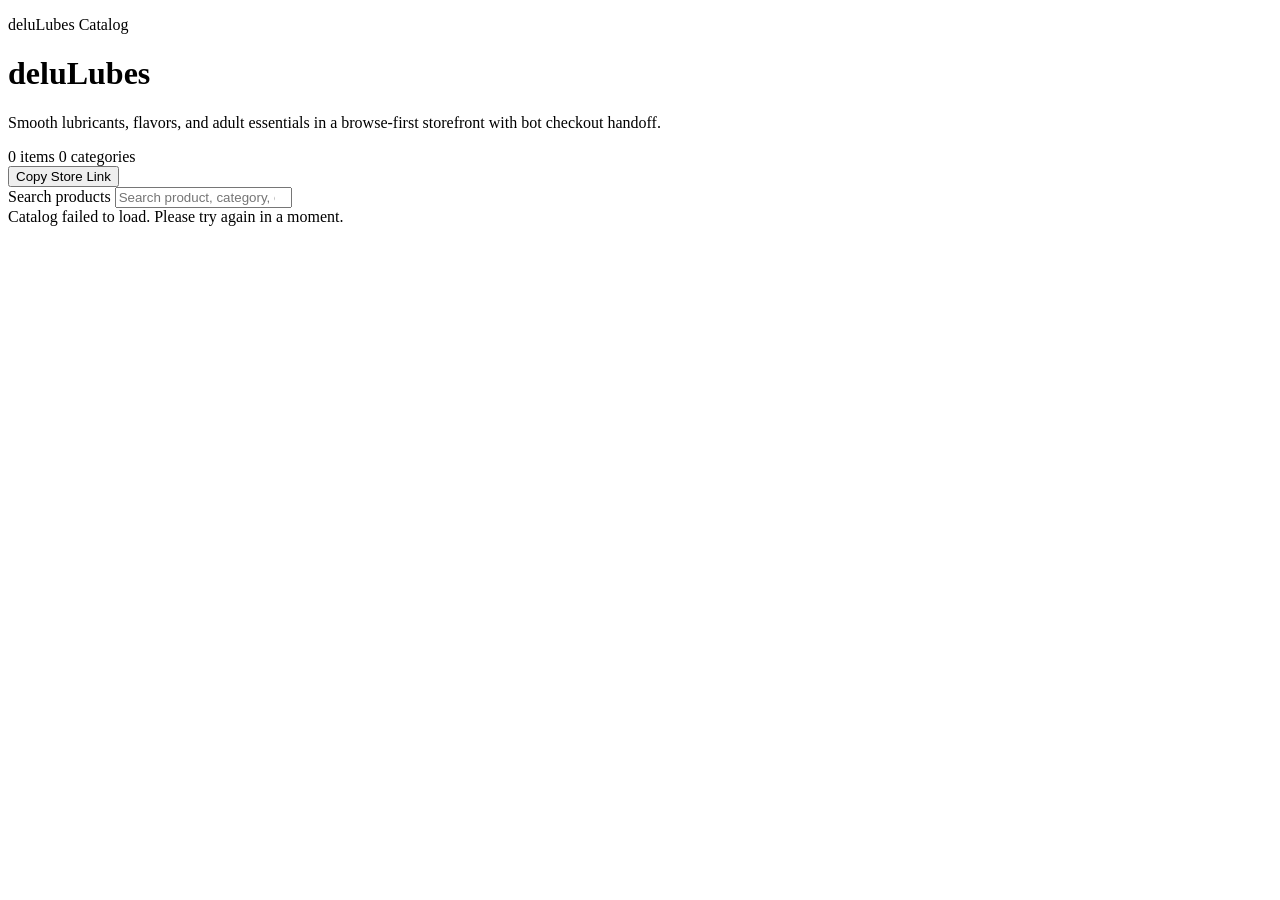
==== index.html @ c57ba259 "Add files via upload" ====
<!doctype html>
<html lang="en">
  <head>
    <meta charset="UTF-8" />
    <meta name="viewport" content="width=device-width, initial-scale=1.0" />
    <title>Storefront</title>
    <meta
      name="description"
      content="Browse deluLubes and PoppersGuyPH catalogs inside Telegram or on the web."
    />
    <link rel="stylesheet" href="/styles.css" />
    <script src="https://telegram.org/js/telegram-web-app.js"></script>
    <script>
      (function () {
        const host = window.location.hostname.replace(/^www\./, "").toLowerCase();
        const poppersHosts = new Set([
          "poppers.jcit.digital",
          "project-jaz0l.vercel.app",
          "project-jaz0l-jakeconcha-7757s-projects.vercel.app",
        ]);
        if (poppersHosts.has(host) && window.location.pathname === "/") {
          window.location.replace(`/poppers${window.location.search}${window.location.hash}`);
        }
      })();
    </script>
  </head>
  <body>
    <div class="page-shell">
      <header class="hero">
        <div class="hero__glow"></div>
        <div class="hero__copy">
          <p class="eyebrow" id="store-badge">Store Catalog</p>
          <h1 id="store-title">Loading catalog…</h1>
          <p id="store-description" class="hero__description">
            Pulling the latest items from the store.
          </p>
          <div class="hero__meta">
            <span id="product-count" class="pill">0 items</span>
            <span id="category-count" class="pill pill--ghost">0 categories</span>
          </div>
          <div class="hero__actions">
            <button id="copy-link" class="cta cta--secondary" type="button">Copy Store Link</button>
          </div>
          <div id="chat-status" class="chat-status" hidden>
            <span id="chat-status-label" class="pill pill--ghost">Live chat unavailable</span>
            <p id="chat-status-copy" class="chat-status__copy"></p>
          </div>
        </div>
      </header>

      <main class="catalog">
        <section class="toolbar">
          <div class="search-wrap">
            <label class="sr-only" for="search">Search products</label>
            <input id="search" type="search" placeholder="Search product, category, or keyword" />
          </div>
          <div class="filters" id="filters"></div>
        </section>

        <section class="catalog-grid" id="product-grid" aria-live="polite"></section>
      </main>
    </div>

    <template id="product-card-template">
      <article class="product-card">
        <div class="product-card__media">
          <img class="product-card__image" alt="" loading="lazy" />
        </div>
        <div class="product-card__body">
          <div class="product-card__head">
            <p class="product-card__category"></p>
            <span class="product-card__stock"></span>
          </div>
          <h2 class="product-card__title"></h2>
          <p class="product-card__description"></p>
          <div class="product-card__footer">
            <strong class="product-card__price"></strong>
          </div>
        </div>
      </article>
    </template>

    <script src="/app.js" defer></script>
  </body>
</html>
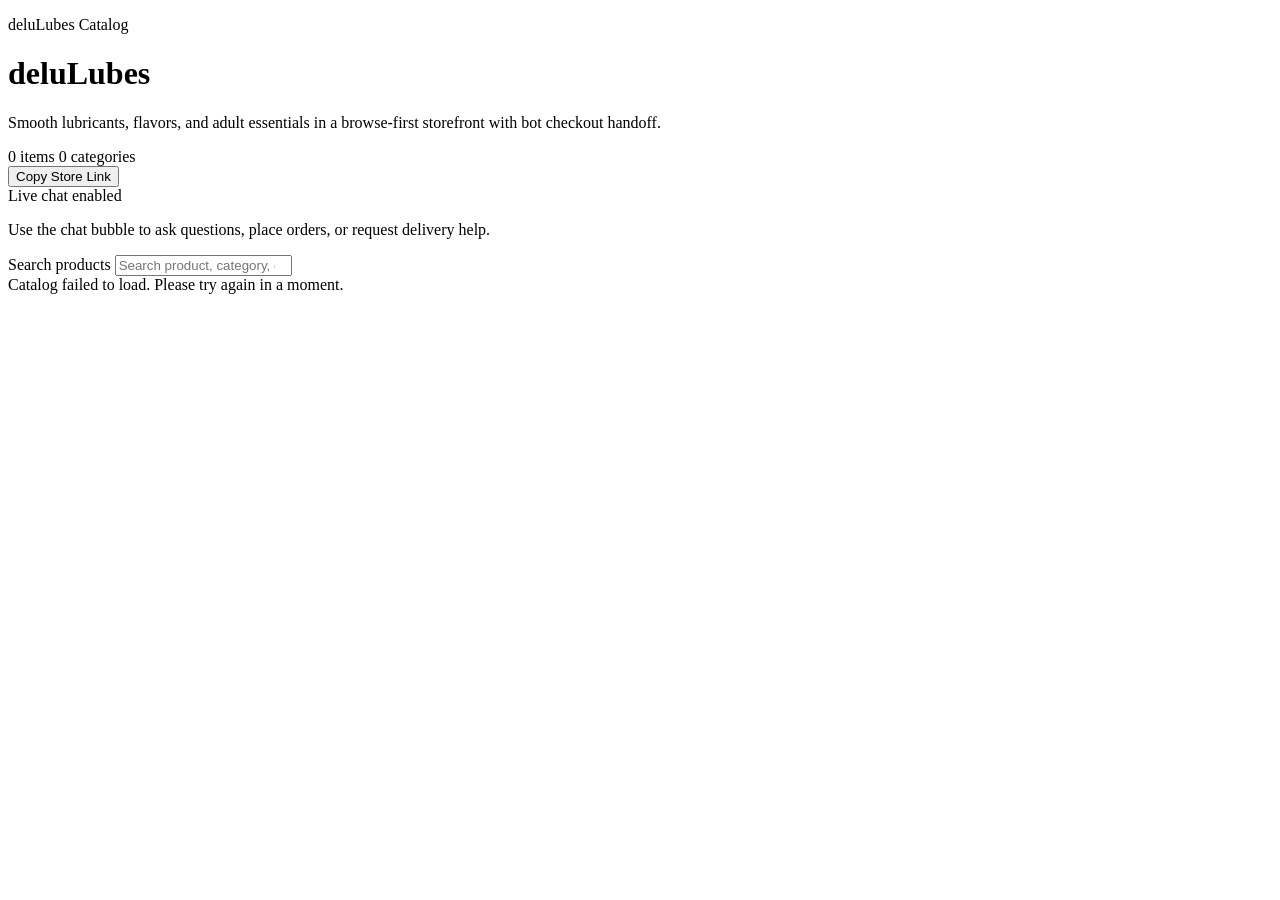
==== commit 39d9987a: "Add files via upload" ====
--- a/index.html
+++ b/index.html
@@ -3,24 +3,48 @@
   <head>
     <meta charset="UTF-8" />
     <meta name="viewport" content="width=device-width, initial-scale=1.0" />
-    <title>Storefront</title>
+    <title>PoppersGuyPH Catalog</title>
     <meta
       name="description"
-      content="Browse deluLubes and PoppersGuyPH catalogs inside Telegram or on the web."
+      content="Browse PoppersGuyPH products inside Telegram or on the web."
     />
     <link rel="stylesheet" href="/styles.css" />
     <script src="https://telegram.org/js/telegram-web-app.js"></script>
+    <script
+      id="retell-widget"
+      src="https://dashboard.retellai.com/retell-widget.js"
+      type="module"
+      data-public-key="public_key_b16031bf6fd0c0d9f2be9"
+      data-agent-id="agent_75c854665db40f81ec86c5ba82"
+      data-agent-version="14"
+      data-title="PoppersGuyPH Concierge"
+      data-logo-url="https://raw.githubusercontent.com/jcitservices-ai/delulubes/main/poppersguyph/assets/pgphlogo.png"
+      data-color="#c81d39"
+      data-bot-name="PoppersGuyPH Concierge"
+      data-popup-message="Ask about products, promo codes, or same-day delivery."
+      data-show-ai-popup="true"
+      data-show-ai-popup-time="5"
+      data-auto-open="false"
+    ></script>
     <script>
       (function () {
-        const host = window.location.hostname.replace(/^www\./, "").toLowerCase();
-        const poppersHosts = new Set([
-          "poppers.jcit.digital",
-          "project-jaz0l.vercel.app",
-          "project-jaz0l-jakeconcha-7757s-projects.vercel.app",
-        ]);
-        if (poppersHosts.has(host) && window.location.pathname === "/") {
-          window.location.replace(`/poppers${window.location.search}${window.location.hash}`);
+        const params = new URLSearchParams(window.location.search);
+        if (params.get("open_chat") !== "1") {
+          return;
         }
+        window.addEventListener("load", () => {
+          setTimeout(() => {
+            const launcher =
+              document.querySelector('[aria-label*="chat" i]') ||
+              document.querySelector('[aria-label*="assistant" i]') ||
+              document.querySelector("#retell-widget-launcher") ||
+              document.querySelector("retell-widget") ||
+              document.querySelector("button[data-retell-launcher]");
+            if (launcher && typeof launcher.click === "function") {
+              launcher.click();
+            }
+          }, 1200);
+        });
       })();
     </script>
   </head>
@@ -41,9 +65,11 @@
           <div class="hero__actions">
             <button id="copy-link" class="cta cta--secondary" type="button">Copy Store Link</button>
           </div>
-          <div id="chat-status" class="chat-status" hidden>
-            <span id="chat-status-label" class="pill pill--ghost">Live chat unavailable</span>
-            <p id="chat-status-copy" class="chat-status__copy"></p>
+          <div class="chat-status">
+            <span class="pill pill--ghost">Live chat enabled</span>
+            <p class="chat-status__copy">
+              Use the chat bubble to ask questions, place orders, or request delivery help.
+            </p>
           </div>
         </div>
       </header>
@@ -75,6 +101,7 @@
           <p class="product-card__description"></p>
           <div class="product-card__footer">
             <strong class="product-card__price"></strong>
+            <button class="product-card__button" type="button">Checkout with AI</button>
           </div>
         </div>
       </article>
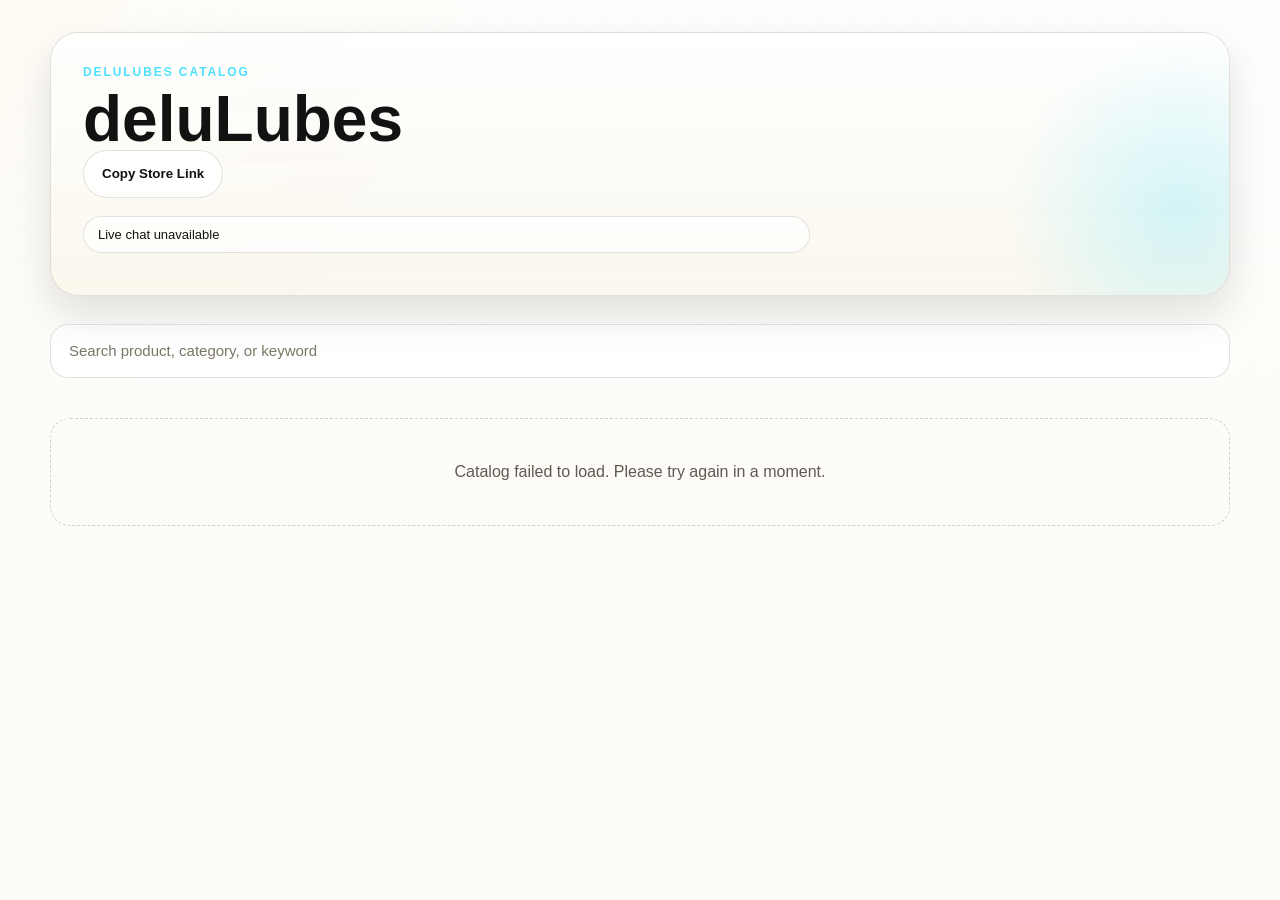
==== commit 72185e63: "Update storefront, checkout, admin, rewards, and surveys" ====
--- a/index.html
+++ b/index.html
@@ -3,48 +3,24 @@
   <head>
     <meta charset="UTF-8" />
     <meta name="viewport" content="width=device-width, initial-scale=1.0" />
-    <title>PoppersGuyPH Catalog</title>
+    <title>Storefront</title>
     <meta
       name="description"
-      content="Browse PoppersGuyPH products inside Telegram or on the web."
+      content="Browse deluLubes and PoppersGuyPH catalogs inside Telegram or on the web."
     />
     <link rel="stylesheet" href="/styles.css" />
     <script src="https://telegram.org/js/telegram-web-app.js"></script>
-    <script
-      id="retell-widget"
-      src="https://dashboard.retellai.com/retell-widget.js"
-      type="module"
-      data-public-key="public_key_b16031bf6fd0c0d9f2be9"
-      data-agent-id="agent_75c854665db40f81ec86c5ba82"
-      data-agent-version="14"
-      data-title="PoppersGuyPH Concierge"
-      data-logo-url="https://raw.githubusercontent.com/jcitservices-ai/delulubes/main/poppersguyph/assets/pgphlogo.png"
-      data-color="#c81d39"
-      data-bot-name="PoppersGuyPH Concierge"
-      data-popup-message="Ask about products, promo codes, or same-day delivery."
-      data-show-ai-popup="true"
-      data-show-ai-popup-time="5"
-      data-auto-open="false"
-    ></script>
     <script>
       (function () {
-        const params = new URLSearchParams(window.location.search);
-        if (params.get("open_chat") !== "1") {
-          return;
+        const host = window.location.hostname.replace(/^www\./, "").toLowerCase();
+        const poppersHosts = new Set([
+          "poppers.jcit.digital",
+          "project-jaz0l.vercel.app",
+          "project-jaz0l-jakeconcha-7757s-projects.vercel.app",
+        ]);
+        if (poppersHosts.has(host) && window.location.pathname === "/") {
+          window.location.replace(`/poppers${window.location.search}${window.location.hash}`);
         }
-        window.addEventListener("load", () => {
-          setTimeout(() => {
-            const launcher =
-              document.querySelector('[aria-label*="chat" i]') ||
-              document.querySelector('[aria-label*="assistant" i]') ||
-              document.querySelector("#retell-widget-launcher") ||
-              document.querySelector("retell-widget") ||
-              document.querySelector("button[data-retell-launcher]");
-            if (launcher && typeof launcher.click === "function") {
-              launcher.click();
-            }
-          }, 1200);
-        });
       })();
     </script>
   </head>
@@ -58,18 +34,12 @@
           <p id="store-description" class="hero__description">
             Pulling the latest items from the store.
           </p>
-          <div class="hero__meta">
-            <span id="product-count" class="pill">0 items</span>
-            <span id="category-count" class="pill pill--ghost">0 categories</span>
-          </div>
           <div class="hero__actions">
             <button id="copy-link" class="cta cta--secondary" type="button">Copy Store Link</button>
           </div>
-          <div class="chat-status">
-            <span class="pill pill--ghost">Live chat enabled</span>
-            <p class="chat-status__copy">
-              Use the chat bubble to ask questions, place orders, or request delivery help.
-            </p>
+          <div id="chat-status" class="chat-status" hidden>
+            <span id="chat-status-label" class="pill pill--ghost">Live chat unavailable</span>
+            <p id="chat-status-copy" class="chat-status__copy"></p>
           </div>
         </div>
       </header>
@@ -101,7 +71,6 @@
           <p class="product-card__description"></p>
           <div class="product-card__footer">
             <strong class="product-card__price"></strong>
-            <button class="product-card__button" type="button">Checkout with AI</button>
           </div>
         </div>
       </article>
--- a/styles.css
+++ b/styles.css
@@ -0,0 +1,1410 @@
+:root {
+  --bg: #f6f4ee;
+  --panel: rgba(255, 255, 255, 0.92);
+  --panel-strong: rgba(255, 255, 255, 0.98);
+  --text: #121212;
+  --muted: #5f5a4d;
+  --line: rgba(18, 18, 18, 0.12);
+  --accent: #f4c542;
+  --accent-2: #ffe18a;
+  --accent-glow: rgba(244, 197, 66, 0.24);
+  --accent-gold: #d6a300;
+  --shadow: 0 18px 42px rgba(18, 18, 18, 0.12);
+  --radius-xl: 28px;
+  --radius-lg: 20px;
+  --radius-md: 14px;
+  --font-display: "Space Grotesk", "Helvetica Neue", sans-serif;
+  --font-body: "DM Sans", "Helvetica Neue", sans-serif;
+}
+
+* {
+  box-sizing: border-box;
+}
+
+html,
+body {
+  margin: 0;
+  min-height: 100%;
+  background:
+    linear-gradient(180deg, rgba(255, 255, 255, 0.74), rgba(255, 255, 255, 0.74)),
+    linear-gradient(135deg, rgba(244, 197, 66, 0.18), transparent 28%),
+    repeating-linear-gradient(
+      135deg,
+      rgba(18, 18, 18, 0.03) 0,
+      rgba(18, 18, 18, 0.03) 1px,
+      transparent 1px,
+      transparent 22px
+    ),
+    linear-gradient(180deg, #fffdf7 0%, #f5f1e5 100%);
+  color: var(--text);
+  font-family: var(--font-body);
+}
+
+body {
+  padding: 32px 18px 60px;
+}
+
+body.has-miniapp-guide {
+  overflow: hidden;
+}
+
+body.has-order-success {
+  overflow: hidden;
+}
+
+.miniapp-guide {
+  position: fixed;
+  inset: 0;
+  z-index: 1000;
+  display: grid;
+  place-items: center;
+  padding: 18px;
+}
+
+.miniapp-guide[hidden] {
+  display: none !important;
+}
+
+.order-success[hidden] {
+  display: none !important;
+}
+
+.miniapp-guide__backdrop {
+  position: absolute;
+  inset: 0;
+  background: rgba(18, 18, 18, 0.52);
+  backdrop-filter: blur(8px);
+}
+
+.miniapp-guide__card {
+  position: relative;
+  z-index: 1;
+  width: min(420px, 100%);
+  padding: 22px 20px;
+  border-radius: 24px;
+  border: 1px solid color-mix(in srgb, var(--accent) 42%, transparent);
+  background:
+    linear-gradient(180deg, rgba(255, 255, 255, 0.94), rgba(252, 249, 238, 0.96)),
+    linear-gradient(145deg, rgba(244, 197, 66, 0.18), rgba(18, 18, 18, 0.02)),
+    var(--panel-strong);
+  box-shadow: var(--shadow);
+}
+
+.miniapp-guide__eyebrow {
+  margin: 0 0 8px;
+  color: var(--accent-gold);
+  text-transform: uppercase;
+  letter-spacing: 0.14em;
+  font-size: 11px;
+  font-weight: 700;
+}
+
+.miniapp-guide__card h2 {
+  margin: 0 0 14px;
+  font-family: var(--font-display);
+  font-size: 30px;
+}
+
+.miniapp-guide__steps {
+  margin: 0 0 18px;
+  padding-left: 20px;
+  color: var(--text);
+  display: grid;
+  gap: 10px;
+  line-height: 1.5;
+}
+
+.miniapp-guide__button {
+  width: 100%;
+}
+
+.order-success {
+  position: fixed;
+  inset: 0;
+  z-index: 1100;
+  display: grid;
+  place-items: center;
+  padding: 18px;
+}
+
+.order-success__backdrop {
+  position: absolute;
+  inset: 0;
+  background: rgba(18, 18, 18, 0.48);
+  backdrop-filter: blur(8px);
+}
+
+.order-success__card {
+  position: relative;
+  z-index: 1;
+  width: min(420px, 100%);
+  padding: 24px 20px;
+  border-radius: 24px;
+  border: 1px solid color-mix(in srgb, var(--accent) 42%, transparent);
+  background:
+    linear-gradient(180deg, rgba(255, 255, 255, 0.94), rgba(252, 249, 238, 0.96)),
+    linear-gradient(145deg, rgba(244, 197, 66, 0.18), rgba(18, 18, 18, 0.02)),
+    var(--panel-strong);
+  box-shadow: var(--shadow);
+  display: grid;
+  gap: 14px;
+}
+
+.order-success__eyebrow {
+  margin: 0;
+  color: var(--accent-gold);
+  text-transform: uppercase;
+  letter-spacing: 0.14em;
+  font-size: 11px;
+  font-weight: 700;
+}
+
+.order-success__card h2 {
+  margin: 0;
+  font-family: var(--font-display);
+  font-size: 30px;
+}
+
+.order-success__copy {
+  margin: 0;
+  color: var(--muted);
+  line-height: 1.5;
+}
+
+.order-success__referral {
+  display: grid;
+  gap: 10px;
+  padding: 14px;
+  border-radius: 16px;
+  border: 1px solid var(--line);
+  background: rgba(244, 197, 66, 0.08);
+}
+
+.tracking-card {
+  padding: 18px;
+  border-radius: 18px;
+  border: 1px solid var(--line);
+  background: rgba(255, 255, 255, 0.76);
+  color: var(--text);
+  line-height: 1.6;
+}
+
+.tracking-card p {
+  margin: 0 0 10px;
+}
+
+.page-shell {
+  width: min(1180px, 100%);
+  margin: 0 auto;
+}
+
+.site-credit {
+  margin-top: 20px;
+  padding: 12px 4px 0;
+  color: var(--muted);
+  font-size: 13px;
+  line-height: 1.5;
+  text-align: center;
+}
+
+.site-credit p {
+  margin: 0;
+}
+
+.site-credit a {
+  color: var(--text);
+}
+
+.page-shell--admin {
+  width: min(980px, 100%);
+}
+
+.admin-shell {
+  display: grid;
+  gap: 20px;
+}
+
+.admin-panel,
+.admin-card {
+  padding: 22px;
+  border-radius: var(--radius-lg);
+  border: 1px solid var(--line);
+  background:
+    linear-gradient(180deg, rgba(255, 255, 255, 0.98), rgba(251, 248, 238, 0.96)),
+    var(--panel-strong);
+  box-shadow: var(--shadow);
+}
+
+.admin-toolbar {
+  display: flex;
+  align-items: center;
+  justify-content: space-between;
+  gap: 16px;
+  margin-bottom: 18px;
+}
+
+.admin-toolbar__actions {
+  display: flex;
+  flex-wrap: wrap;
+  gap: 10px;
+}
+
+.admin-tabs {
+  display: flex;
+  flex-wrap: wrap;
+  gap: 10px;
+}
+
+.admin-tab {
+  min-height: 42px;
+  padding: 0 16px;
+  border-radius: 999px;
+  border: 1px solid var(--line);
+  background: rgba(255, 255, 255, 0.86);
+  color: var(--text);
+  font-weight: 700;
+  cursor: pointer;
+}
+
+.admin-tab.is-active {
+  background: linear-gradient(135deg, var(--accent), var(--accent-2));
+  border-color: color-mix(in srgb, var(--accent) 48%, transparent);
+}
+
+.admin-toolbar h2,
+.admin-card h3 {
+  margin: 0;
+  font-family: var(--font-display);
+}
+
+.admin-grid {
+  display: grid;
+  grid-template-columns: repeat(3, minmax(0, 1fr));
+  gap: 18px;
+}
+
+.admin-metrics {
+  display: grid;
+  grid-template-columns: repeat(4, minmax(0, 1fr));
+  gap: 16px;
+}
+
+.admin-card {
+  display: grid;
+  gap: 14px;
+}
+
+.admin-card--full {
+  grid-column: 1 / -1;
+}
+
+.admin-card--metric h3 {
+  font-size: clamp(28px, 4vw, 42px);
+}
+
+.admin-card p {
+  margin: 0;
+  color: var(--muted);
+  line-height: 1.55;
+}
+
+.admin-list {
+  margin: 0;
+  padding-left: 18px;
+  color: var(--muted);
+  display: grid;
+  gap: 8px;
+}
+
+.admin-section-head {
+  display: flex;
+  align-items: end;
+  justify-content: space-between;
+  gap: 18px;
+  margin-bottom: 18px;
+}
+
+.admin-filter-row {
+  display: flex;
+  flex-wrap: wrap;
+  gap: 12px;
+}
+
+.field--compact {
+  gap: 6px;
+}
+
+.field--compact span {
+  font-size: 10px;
+}
+
+.field--compact input,
+.field--compact select {
+  min-height: 42px;
+}
+
+.field--search {
+  min-width: 240px;
+}
+
+.admin-order-list {
+  display: grid;
+  gap: 14px;
+}
+
+.admin-order-card {
+  display: grid;
+  gap: 14px;
+  padding: 20px;
+  border-radius: 18px;
+  border: 1px solid var(--line);
+  background: rgba(255, 255, 255, 0.92);
+  box-shadow: var(--shadow);
+}
+
+.admin-order-card__head {
+  display: flex;
+  justify-content: space-between;
+  align-items: start;
+  gap: 12px;
+}
+
+.admin-order-card__eyebrow {
+  margin-bottom: 6px;
+}
+
+.admin-order-card__title {
+  margin: 0;
+  font-family: var(--font-display);
+  font-size: 24px;
+}
+
+.admin-order-card__meta,
+.admin-order-card__items {
+  margin: 0;
+  color: var(--muted);
+  line-height: 1.55;
+}
+
+.admin-order-card__totals {
+  display: flex;
+  flex-wrap: wrap;
+  gap: 10px 18px;
+  color: var(--text);
+}
+
+.admin-order-card__links,
+.admin-order-card__actions,
+.admin-link-stack {
+  display: flex;
+  flex-wrap: wrap;
+  gap: 10px;
+}
+
+.admin-order-card__controls {
+  display: grid;
+  grid-template-columns: minmax(0, 1fr) minmax(0, 1fr) auto;
+  gap: 12px;
+  align-items: end;
+}
+
+.admin-order-card__controls--inventory {
+  grid-template-columns: repeat(3, minmax(0, 1fr)) auto;
+}
+
+.admin-mini-list,
+.admin-mini-form {
+  display: grid;
+  gap: 12px;
+}
+
+.admin-mini-card {
+  display: grid;
+  gap: 10px;
+  padding: 14px;
+  border-radius: 16px;
+  border: 1px solid var(--line);
+  background: rgba(255, 255, 255, 0.88);
+}
+
+.admin-mini-card__head {
+  display: flex;
+  align-items: center;
+  justify-content: space-between;
+  gap: 10px;
+}
+
+.admin-mini-card__copy {
+  margin: 0;
+  color: var(--muted);
+  line-height: 1.5;
+}
+
+.admin-mini-card__actions {
+  display: flex;
+  flex-wrap: wrap;
+  gap: 10px;
+}
+
+.admin-inventory-card .pill,
+.admin-user__state {
+  justify-self: start;
+}
+
+.hero {
+  position: relative;
+  overflow: hidden;
+  display: grid;
+  grid-template-columns: minmax(0, 1.6fr) minmax(280px, 0.8fr);
+  gap: 24px;
+  padding: 32px;
+  border: 1px solid var(--line);
+  border-radius: var(--radius-xl);
+  background:
+    linear-gradient(180deg, rgba(255, 255, 255, 0.98), rgba(250, 247, 237, 0.96)),
+    linear-gradient(140deg, rgba(244, 197, 66, 0.16), transparent 54%);
+  box-shadow: var(--shadow);
+}
+
+.hero--checkout {
+  padding: 22px 24px;
+}
+
+.hero--checkout .hero__copy {
+  display: grid;
+  gap: 12px;
+}
+
+.hero--checkout h1 {
+  font-size: clamp(28px, 4vw, 48px);
+}
+
+.hero--checkout .hero__description {
+  margin: 0;
+  max-width: 30ch;
+}
+
+.hero--checkout .hero__actions {
+  margin-top: 4px;
+}
+
+.hero__glow {
+  position: absolute;
+  inset: auto -12% -40% auto;
+  width: 380px;
+  aspect-ratio: 1;
+  background: radial-gradient(circle, var(--accent-glow), transparent 65%);
+  pointer-events: none;
+}
+
+.hero__brand {
+  display: flex;
+  align-items: center;
+  gap: 16px;
+  flex-wrap: wrap;
+}
+
+.hero__logo {
+  width: clamp(92px, 10vw, 136px);
+  height: clamp(92px, 10vw, 136px);
+  object-fit: contain;
+  border-radius: 24px;
+  background: #fff;
+  border: 1px solid var(--line);
+  box-shadow: 0 10px 24px rgba(17, 17, 17, 0.12);
+  flex: 0 0 auto;
+}
+
+.eyebrow {
+  margin: 0 0 10px;
+  color: var(--accent);
+  text-transform: uppercase;
+  letter-spacing: 0.16em;
+  font-size: 12px;
+  font-weight: 700;
+}
+
+.hero h1 {
+  margin: 0;
+  font-family: var(--font-display);
+  font-size: clamp(34px, 5vw, 64px);
+  line-height: 0.95;
+}
+
+.hero__description,
+.hero__card-copy {
+  color: var(--muted);
+  line-height: 1.6;
+}
+
+.hero__meta,
+.hero__actions,
+.filters {
+  display: flex;
+  flex-wrap: wrap;
+  gap: 12px;
+}
+
+.hero__meta {
+  margin: 20px 0;
+}
+
+.chat-status {
+  display: grid;
+  gap: 10px;
+  margin-top: 18px;
+}
+
+.chat-status__copy {
+  margin: 0;
+  color: var(--muted);
+  max-width: 52ch;
+  line-height: 1.55;
+}
+
+.pill {
+  display: inline-flex;
+  align-items: center;
+  gap: 8px;
+  padding: 10px 14px;
+  border-radius: 999px;
+  background: color-mix(in srgb, var(--accent) 20%, white);
+  color: var(--text);
+  border: 1px solid color-mix(in srgb, var(--accent) 42%, transparent);
+  font-size: 13px;
+}
+
+.pill--ghost {
+  background: rgba(255, 255, 255, 0.72);
+  border-color: rgba(18, 18, 18, 0.12);
+}
+
+.cta {
+  display: inline-flex;
+  align-items: center;
+  justify-content: center;
+  min-height: 48px;
+  padding: 0 18px;
+  border-radius: 999px;
+  font-weight: 700;
+  text-decoration: none;
+  transition: transform 160ms ease, opacity 160ms ease, background 160ms ease;
+  border: none;
+  cursor: pointer;
+}
+
+.cta:hover {
+  transform: translateY(-1px);
+}
+
+.cta--primary {
+  background: linear-gradient(135deg, var(--accent), var(--accent-2));
+  color: #121212;
+  box-shadow: 0 12px 24px rgba(244, 197, 66, 0.28);
+}
+
+.cta--secondary {
+  background: rgba(255, 255, 255, 0.82);
+  color: var(--text);
+  border: 1px solid var(--line);
+}
+
+.cart-button {
+  position: relative;
+  display: inline-flex;
+  align-items: center;
+  justify-content: center;
+  min-width: 56px;
+  min-height: 56px;
+  padding: 0 16px;
+  border-radius: 999px;
+  border: 1px solid color-mix(in srgb, var(--accent) 26%, transparent);
+  background:
+    linear-gradient(180deg, rgba(255, 255, 255, 0.98), rgba(250, 247, 237, 0.94)),
+    rgba(255, 255, 255, 0.96);
+  color: var(--text);
+  box-shadow: var(--shadow);
+  cursor: pointer;
+}
+
+.cart-button[disabled] {
+  opacity: 0.5;
+  cursor: not-allowed;
+}
+
+.cart-button__icon {
+  display: inline-flex;
+  align-items: center;
+  justify-content: center;
+  width: 22px;
+  height: 22px;
+}
+
+.cart-button__icon svg {
+  width: 22px;
+  height: 22px;
+  fill: currentColor;
+}
+
+.cart-button__count {
+  position: absolute;
+  top: -6px;
+  right: -6px;
+  min-width: 24px;
+  height: 24px;
+  padding: 0 6px;
+  border-radius: 999px;
+  display: inline-flex;
+  align-items: center;
+  justify-content: center;
+  background: linear-gradient(135deg, var(--accent), var(--accent-2));
+  color: #121212;
+  font-size: 12px;
+  font-weight: 800;
+}
+
+.hero__card {
+  align-self: stretch;
+  padding: 22px;
+  border-radius: var(--radius-lg);
+  background: var(--panel);
+  border: 1px solid var(--line);
+  backdrop-filter: blur(12px);
+}
+
+.hero__card-label,
+.product-card__category {
+  margin: 0 0 10px;
+  color: var(--accent-gold);
+  text-transform: uppercase;
+  letter-spacing: 0.12em;
+  font-size: 11px;
+  font-weight: 700;
+}
+
+.hero__card-value {
+  font-family: var(--font-display);
+  font-size: 28px;
+  margin-bottom: 10px;
+}
+
+.catalog {
+  margin-top: 28px;
+}
+
+.checkout-shell {
+  display: grid;
+  grid-template-columns: minmax(0, 0.95fr) minmax(0, 1.05fr);
+  gap: 18px;
+  margin-bottom: 24px;
+}
+
+.checkout-shell--catalog {
+  grid-template-columns: minmax(0, 1fr);
+}
+
+.checkout-shell__summary,
+.checkout-form {
+  padding: 22px;
+  border-radius: var(--radius-lg);
+  border: 1px solid var(--line);
+  background:
+    linear-gradient(180deg, rgba(255, 255, 255, 0.99), rgba(250, 247, 237, 0.96)),
+    var(--panel-strong);
+  box-shadow: var(--shadow);
+}
+
+.checkout-shell__head h2 {
+  margin: 0 0 16px;
+  font-family: var(--font-display);
+  font-size: 30px;
+}
+
+.checkout-shell--catalog .checkout-shell__summary {
+  padding: 20px;
+}
+
+.checkout-shell--catalog .checkout-shell__head h2 {
+  font-size: 28px;
+}
+
+.cart-list,
+.checkout-form,
+.payment-proof,
+.payment-guide {
+  display: grid;
+  gap: 14px;
+}
+
+.cart-row {
+  display: flex;
+  justify-content: space-between;
+  gap: 16px;
+  padding: 14px 0;
+  border-top: 1px solid var(--line);
+}
+
+.cart-row__copy,
+.cart-row__controls,
+.cart-totals,
+.form-grid,
+.checkout-actions {
+  display: grid;
+  gap: 10px;
+}
+
+.cta--inline {
+  justify-self: start;
+  margin-top: 6px;
+}
+
+.cart-row__copy span {
+  color: var(--muted);
+  font-size: 14px;
+}
+
+.cart-row__controls {
+  justify-items: end;
+}
+
+.cart-row__controls button {
+  min-width: 42px;
+  min-height: 36px;
+  border-radius: 10px;
+  border: 1px solid var(--line);
+  background: rgba(255, 255, 255, 0.88);
+  color: var(--text);
+  cursor: pointer;
+}
+
+.cart-totals {
+  margin-top: 14px;
+  padding-top: 14px;
+  border-top: 1px solid var(--line);
+}
+
+.catalog-cart-actions {
+  display: flex;
+  justify-content: flex-end;
+  margin-top: 16px;
+}
+
+.catalog-cart-actions .cta[disabled] {
+  opacity: 0.45;
+  cursor: not-allowed;
+  transform: none;
+}
+
+.cart-total-line {
+  display: flex;
+  justify-content: space-between;
+  gap: 12px;
+  color: var(--muted);
+}
+
+.checkout-badge {
+  display: inline-flex;
+  align-items: center;
+  justify-self: start;
+  padding: 8px 12px;
+  border-radius: 999px;
+  font-size: 12px;
+  font-weight: 800;
+  letter-spacing: 0.02em;
+}
+
+.checkout-badge--repeat {
+  background: linear-gradient(135deg, color-mix(in srgb, var(--accent) 22%, #ffffff), color-mix(in srgb, var(--accent-2) 34%, #ffffff));
+  border: 1px solid color-mix(in srgb, var(--accent) 42%, transparent);
+  color: #121212;
+}
+
+.cart-total-line--grand {
+  color: var(--text);
+  font-size: 18px;
+}
+
+.survey-stars {
+  display: flex;
+  gap: 8px;
+  flex-wrap: wrap;
+}
+
+.survey-star {
+  border: 0;
+  background: transparent;
+  font-size: 28px;
+  line-height: 1;
+  color: color-mix(in srgb, var(--text) 25%, #ffffff);
+  cursor: pointer;
+  padding: 0;
+}
+
+.survey-star.is-active {
+  color: var(--accent);
+}
+
+.form-grid {
+  grid-template-columns: repeat(2, minmax(0, 1fr));
+}
+
+.field {
+  display: grid;
+  gap: 8px;
+}
+
+.field span {
+  color: var(--accent-gold);
+  font-size: 12px;
+  font-weight: 700;
+  letter-spacing: 0.08em;
+  text-transform: uppercase;
+}
+
+.field input,
+.field select,
+.field textarea {
+  width: 100%;
+  min-height: 48px;
+  border-radius: 14px;
+  border: 1px solid var(--line);
+  background: rgba(255, 255, 255, 0.92);
+  color: var(--text);
+  padding: 12px 14px;
+  font-size: 15px;
+  font-family: var(--font-body);
+}
+
+.field-inline {
+  display: grid;
+  grid-template-columns: minmax(0, 1fr) auto;
+  gap: 10px;
+}
+
+.field-hint {
+  margin: 0;
+  color: var(--muted);
+  font-size: 13px;
+  line-height: 1.5;
+}
+
+.payment-guide {
+  padding: 16px;
+  border-radius: 18px;
+  border: 1px solid color-mix(in srgb, var(--accent) 34%, transparent);
+  background:
+    linear-gradient(135deg, rgba(244, 197, 66, 0.16), rgba(255, 255, 255, 0.76)),
+    rgba(255, 255, 255, 0.9);
+}
+
+.payment-guide__head h3 {
+  margin: 0;
+  font-family: var(--font-display);
+  font-size: 22px;
+}
+
+.payment-guide__grid {
+  display: grid;
+  grid-template-columns: repeat(3, minmax(0, 1fr));
+  gap: 12px;
+}
+
+.payment-card {
+  display: grid;
+  gap: 8px;
+  padding: 14px;
+  border-radius: 16px;
+  border: 1px solid var(--line);
+  background: rgba(255, 255, 255, 0.84);
+}
+
+.payment-card__label {
+  margin: 0;
+  color: var(--accent-gold);
+  text-transform: uppercase;
+  letter-spacing: 0.08em;
+  font-size: 11px;
+  font-weight: 700;
+}
+
+.payment-card span {
+  color: var(--muted);
+  font-size: 14px;
+}
+
+.checkout-actions {
+  grid-template-columns: repeat(2, minmax(0, 1fr));
+}
+
+.address-map-shell {
+  align-content: start;
+}
+
+.address-map-wrap {
+  overflow: hidden;
+  border-radius: 18px;
+  border: 1px solid var(--line);
+  background: rgba(255, 255, 255, 0.92);
+}
+
+.address-map-frame {
+  width: 100%;
+  min-height: 360px;
+  border: 0;
+  display: block;
+}
+
+.checkout-feedback {
+  min-height: 22px;
+  color: var(--muted);
+  line-height: 1.5;
+}
+
+.checkout-feedback.is-success {
+  color: #0f7a2a;
+}
+
+.checkout-feedback.is-error {
+  color: #b32727;
+}
+
+.tracking-gallery {
+  display: grid;
+  grid-template-columns: repeat(auto-fit, minmax(140px, 1fr));
+  gap: 12px;
+  margin-top: 14px;
+}
+
+.tracking-gallery__image {
+  width: 100%;
+  aspect-ratio: 1 / 1;
+  object-fit: cover;
+  border-radius: 16px;
+  border: 1px solid var(--line);
+  background: rgba(255, 255, 255, 0.92);
+}
+
+.ai-handoff {
+  display: flex;
+  align-items: center;
+  justify-content: space-between;
+  gap: 16px;
+  margin-bottom: 18px;
+  padding: 16px 18px;
+  border: 1px solid color-mix(in srgb, var(--accent) 34%, transparent);
+  border-radius: 18px;
+  background:
+    linear-gradient(135deg, rgba(244, 197, 66, 0.16), rgba(255, 255, 255, 0.86)),
+    rgba(255, 255, 255, 0.96);
+  box-shadow: var(--shadow);
+  backdrop-filter: blur(18px);
+}
+
+.ai-handoff__copy {
+  display: grid;
+  gap: 6px;
+}
+
+.ai-handoff__label {
+  margin: 0;
+  color: var(--accent-gold);
+  font-size: 11px;
+  font-weight: 700;
+  letter-spacing: 0.14em;
+  text-transform: uppercase;
+}
+
+.ai-handoff__title {
+  margin: 0;
+  font-family: var(--font-display);
+  font-size: 24px;
+}
+
+.ai-handoff__text {
+  margin: 0;
+  color: var(--muted);
+  line-height: 1.5;
+  max-width: 64ch;
+}
+
+.ai-cart-bar {
+  position: sticky;
+  top: 16px;
+  z-index: 20;
+  display: flex;
+  align-items: center;
+  justify-content: space-between;
+  gap: 16px;
+  margin-bottom: 18px;
+  padding: 16px 18px;
+  border: 1px solid color-mix(in srgb, var(--accent) 34%, transparent);
+  border-radius: 18px;
+  background:
+    linear-gradient(135deg, rgba(244, 197, 66, 0.16), rgba(255, 255, 255, 0.86)),
+    rgba(255, 255, 255, 0.96);
+  box-shadow: var(--shadow);
+  backdrop-filter: blur(18px);
+}
+
+.ai-cart-bar__summary {
+  display: grid;
+  gap: 6px;
+}
+
+.ai-cart-bar__label {
+  margin: 0;
+  color: var(--accent-gold);
+  font-size: 11px;
+  font-weight: 700;
+  letter-spacing: 0.14em;
+  text-transform: uppercase;
+}
+
+.ai-cart-bar__copy {
+  margin: 0;
+  color: var(--text);
+  line-height: 1.45;
+}
+
+.toolbar {
+  display: grid;
+  gap: 16px;
+  margin-bottom: 24px;
+}
+
+.search-wrap input {
+  width: 100%;
+  min-height: 54px;
+  border-radius: 18px;
+  border: 1px solid var(--line);
+  background: rgba(255, 255, 255, 0.92);
+  color: var(--text);
+  padding: 0 18px;
+  font-size: 15px;
+}
+
+.search-wrap input::placeholder {
+  color: #7b7665;
+}
+
+.filter-button {
+  padding: 10px 14px;
+  border-radius: 999px;
+  border: 1px solid var(--line);
+  background: rgba(255, 255, 255, 0.84);
+  color: var(--text);
+  cursor: pointer;
+  font-weight: 600;
+}
+
+.filter-button.is-active {
+  background: color-mix(in srgb, var(--accent) 18%, white);
+  border-color: color-mix(in srgb, var(--accent) 44%, transparent);
+}
+
+.catalog-grid {
+  display: grid;
+  grid-template-columns: repeat(auto-fit, minmax(250px, 1fr));
+  gap: 18px;
+}
+
+.product-card {
+  overflow: hidden;
+  display: flex;
+  flex-direction: column;
+  min-height: 100%;
+  border-radius: var(--radius-lg);
+  border: 1px solid var(--line);
+  background:
+    linear-gradient(180deg, rgba(255, 255, 255, 0.98), rgba(250, 247, 237, 0.96)),
+    var(--panel-strong);
+  box-shadow: var(--shadow);
+}
+
+.product-card__media {
+  aspect-ratio: 1 / 1;
+  background:
+    linear-gradient(140deg, rgba(244, 197, 66, 0.14), rgba(18, 18, 18, 0.02)),
+    repeating-linear-gradient(
+      135deg,
+      rgba(18, 18, 18, 0.04) 0,
+      rgba(18, 18, 18, 0.04) 1px,
+      transparent 1px,
+      transparent 18px
+    );
+}
+
+.product-card__image {
+  width: 100%;
+  height: 100%;
+  object-fit: cover;
+  display: block;
+}
+
+.product-card__body {
+  display: flex;
+  flex: 1;
+  flex-direction: column;
+  gap: 14px;
+  padding: 18px;
+}
+
+.product-card__head,
+.product-card__footer {
+  display: flex;
+  justify-content: space-between;
+  align-items: center;
+  gap: 12px;
+}
+
+.product-card__title {
+  margin: 0;
+  font-family: var(--font-display);
+  font-size: 22px;
+  line-height: 1.05;
+}
+
+.product-card__description {
+  margin: 0;
+  color: var(--muted);
+  line-height: 1.55;
+  flex: 1;
+}
+
+.product-card__price {
+  font-size: 24px;
+}
+
+.product-card__button {
+  display: inline-flex;
+  align-items: center;
+  justify-content: center;
+  min-height: 42px;
+  padding: 0 14px;
+  border-radius: 12px;
+  background: linear-gradient(135deg, var(--accent), var(--accent-2));
+  color: #121212;
+  border: 1px solid color-mix(in srgb, var(--accent) 50%, transparent);
+  text-decoration: none;
+  font-weight: 700;
+  cursor: pointer;
+}
+
+.product-card__button:hover {
+  background: linear-gradient(135deg, #f0bc23, #ffd760);
+}
+
+.product-card__footer {
+  align-items: flex-end;
+}
+
+.empty-state {
+  padding: 44px 22px;
+  border: 1px dashed rgba(18, 18, 18, 0.18);
+  border-radius: var(--radius-lg);
+  text-align: center;
+  color: var(--muted);
+}
+
+.sr-only {
+  position: absolute;
+  width: 1px;
+  height: 1px;
+  margin: -1px;
+  padding: 0;
+  overflow: hidden;
+  clip: rect(0, 0, 0, 0);
+  border: 0;
+}
+
+@media (max-width: 900px) {
+  .hero {
+    grid-template-columns: 1fr;
+    padding: 24px;
+  }
+
+  .hero--checkout {
+    padding: 18px;
+  }
+
+  .admin-grid {
+    grid-template-columns: 1fr;
+  }
+
+  .admin-metrics {
+    grid-template-columns: repeat(2, minmax(0, 1fr));
+  }
+
+  .checkout-shell,
+  .form-grid,
+  .checkout-actions,
+  .payment-guide__grid {
+    grid-template-columns: 1fr;
+  }
+
+  .admin-section-head,
+  .admin-toolbar,
+  .admin-order-card__head {
+    align-items: stretch;
+    flex-direction: column;
+  }
+
+  .admin-order-card__controls {
+    grid-template-columns: 1fr;
+  }
+
+  .admin-order-card__controls--inventory {
+    grid-template-columns: 1fr;
+  }
+}
+
+@media (max-width: 640px) {
+  body {
+    padding: 18px 12px 36px;
+  }
+
+  .hero,
+  .product-card__body {
+    padding: 18px;
+  }
+
+  .ai-handoff,
+  .ai-cart-bar {
+    top: 8px;
+    flex-direction: column;
+    align-items: stretch;
+  }
+
+  .hero h1 {
+    font-size: 38px;
+  }
+
+  .hero__brand {
+    gap: 12px;
+  }
+
+  .hero__logo {
+    width: 72px;
+    height: 72px;
+    border-radius: 18px;
+  }
+
+  .hero--checkout h1 {
+    font-size: 30px;
+  }
+
+  .hero--checkout .hero__description {
+    font-size: 15px;
+    line-height: 1.45;
+  }
+
+  .catalog-grid {
+    grid-template-columns: repeat(3, minmax(0, 1fr));
+    gap: 10px;
+  }
+
+  .product-card {
+    border-radius: 16px;
+  }
+
+  .product-card__body {
+    gap: 8px;
+    padding: 10px;
+  }
+
+  .product-card__head,
+  .product-card__footer {
+    gap: 6px;
+    align-items: flex-start;
+  }
+
+  .product-card__category {
+    margin: 0 0 4px;
+    font-size: 9px;
+    letter-spacing: 0.08em;
+  }
+
+  .product-card__title {
+    font-size: 14px;
+    line-height: 1.15;
+    display: -webkit-box;
+    -webkit-line-clamp: 2;
+    -webkit-box-orient: vertical;
+    overflow: hidden;
+    min-height: 2.3em;
+  }
+
+  .product-card__description {
+    display: none;
+  }
+
+  .product-card__footer {
+    display: flex;
+    flex-direction: column;
+    align-items: stretch;
+    gap: 8px;
+    margin-top: auto;
+  }
+
+  .product-card__price {
+    display: block;
+    font-size: 15px;
+    line-height: 1.1;
+    width: 100%;
+  }
+
+  .product-card__button {
+    display: flex;
+    width: 100%;
+    min-height: 34px;
+    padding: 0 8px;
+    border-radius: 10px;
+    font-size: 11px;
+  }
+
+  .miniapp-guide {
+    padding: 14px;
+  }
+
+  .miniapp-guide__card {
+    padding: 20px 16px;
+    border-radius: 20px;
+  }
+
+  .miniapp-guide__card h2 {
+    font-size: 26px;
+  }
+
+  .cart-button {
+    min-width: 52px;
+    min-height: 52px;
+  }
+
+  .catalog-cart-actions {
+    justify-content: stretch;
+  }
+
+  .catalog-cart-actions .cta {
+    width: 100%;
+  }
+
+  .admin-metrics {
+    grid-template-columns: 1fr;
+  }
+
+  .admin-link-stack,
+  .admin-order-card__links,
+  .admin-order-card__actions,
+  .admin-toolbar__actions,
+  .admin-tabs {
+    flex-direction: column;
+  }
+
+  .admin-link-stack .cta,
+  .admin-order-card__links .cta,
+  .admin-order-card__actions .cta,
+  .admin-toolbar__actions .cta,
+  .admin-tab {
+    width: 100%;
+  }
+}
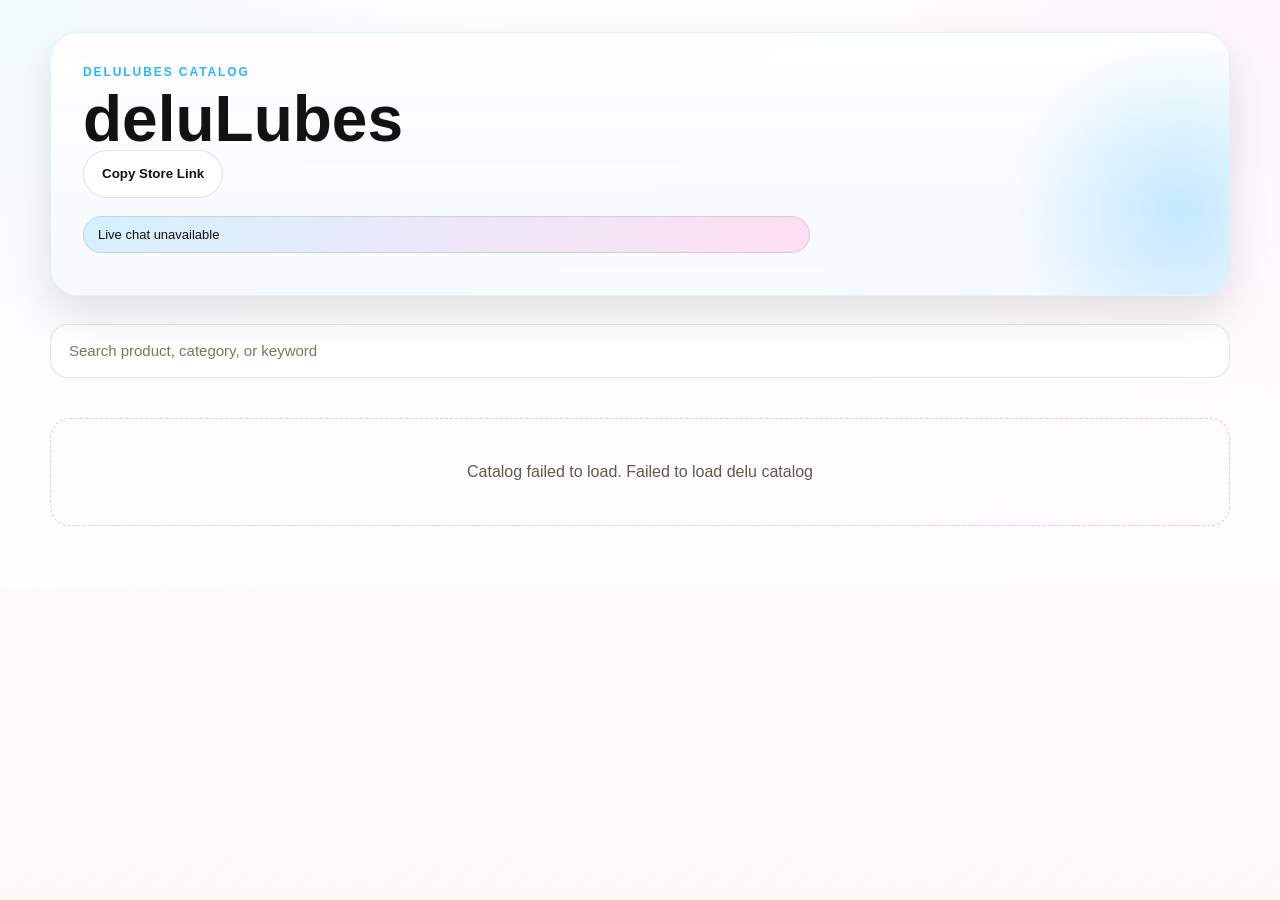
==== commit bb2e3563: "Recover storefront updates snapshot" ====
--- a/index.html
+++ b/index.html
@@ -18,8 +18,12 @@
           "project-jaz0l.vercel.app",
           "project-jaz0l-jakeconcha-7757s-projects.vercel.app",
         ]);
+        const deluHosts = new Set(["delu.jcit.digital"]);
         if (poppersHosts.has(host) && window.location.pathname === "/") {
           window.location.replace(`/poppers${window.location.search}${window.location.hash}`);
+        }
+        if (deluHosts.has(host) && window.location.pathname === "/") {
+          window.location.replace(`/delu${window.location.search}${window.location.hash}`);
         }
       })();
     </script>
--- a/styles.css
+++ b/styles.css
@@ -17,6 +17,64 @@
   --font-body: "DM Sans", "Helvetica Neue", sans-serif;
 }
 
+html[data-store="delu"] body {
+  background:
+    linear-gradient(180deg, rgba(255, 255, 255, 0.7), rgba(255, 255, 255, 0.78)),
+    radial-gradient(circle at top left, rgba(41, 182, 255, 0.2), transparent 34%),
+    radial-gradient(circle at top right, rgba(255, 114, 198, 0.18), transparent 30%),
+    linear-gradient(135deg, rgba(255, 255, 255, 0.86), rgba(250, 241, 247, 0.94)),
+    linear-gradient(180deg, #fffafe 0%, #eef8ff 100%);
+}
+
+html[data-store="delu"] .hero,
+html[data-store="delu"] .checkout-shell__summary,
+html[data-store="delu"] .checkout-form,
+html[data-store="delu"] .product-card,
+html[data-store="delu"] .admin-panel,
+html[data-store="delu"] .admin-card {
+  background:
+    linear-gradient(180deg, rgba(255, 255, 255, 0.98), rgba(247, 250, 255, 0.96)),
+    linear-gradient(140deg, rgba(41, 182, 255, 0.12), rgba(255, 114, 198, 0.08));
+}
+
+html[data-store="delu"] .hero {
+  border-color: rgba(41, 182, 255, 0.14);
+}
+
+html[data-store="delu"] .product-card__media {
+  background:
+    linear-gradient(140deg, rgba(41, 182, 255, 0.12), rgba(255, 114, 198, 0.16)),
+    repeating-linear-gradient(
+      135deg,
+      rgba(41, 182, 255, 0.06) 0,
+      rgba(41, 182, 255, 0.06) 1px,
+      transparent 1px,
+      transparent 18px
+    );
+}
+
+html[data-store="delu"] .cta--primary,
+html[data-store="delu"] .product-card__button,
+html[data-store="delu"] .cart-button__count {
+  color: #ffffff;
+  box-shadow: 0 14px 28px rgba(255, 114, 198, 0.22);
+}
+
+html[data-store="delu"] .pill,
+html[data-store="delu"] .filter-button.is-active,
+html[data-store="delu"] .checkout-badge--repeat {
+  background: linear-gradient(
+    135deg,
+    color-mix(in srgb, var(--accent) 20%, #ffffff),
+    color-mix(in srgb, var(--accent-2) 24%, #ffffff)
+  );
+}
+
+html[data-store="delu"] .hero__logo {
+  background: linear-gradient(180deg, #ffffff, #fcecff);
+  border-color: rgba(255, 114, 198, 0.18);
+}
+
 * {
   box-sizing: border-box;
 }
@@ -193,6 +251,16 @@
   margin: 0 0 10px;
 }
 
+.tracking-map {
+  width: 100%;
+  min-height: 280px;
+  margin-top: 14px;
+  border-radius: 18px;
+  overflow: hidden;
+  border: 1px solid var(--line);
+  background: rgba(255, 255, 255, 0.92);
+}
+
 .page-shell {
   width: min(1180px, 100%);
   margin: 0 auto;
@@ -384,6 +452,17 @@
   margin: 0;
   color: var(--muted);
   line-height: 1.55;
+}
+
+.admin-order-card__address {
+  margin: 0;
+  padding: 12px 14px;
+  border-radius: 14px;
+  border: 1px solid var(--line);
+  background: rgba(255, 255, 255, 0.72);
+  color: var(--text);
+  line-height: 1.55;
+  white-space: pre-line;
 }
 
 .admin-order-card__totals {
